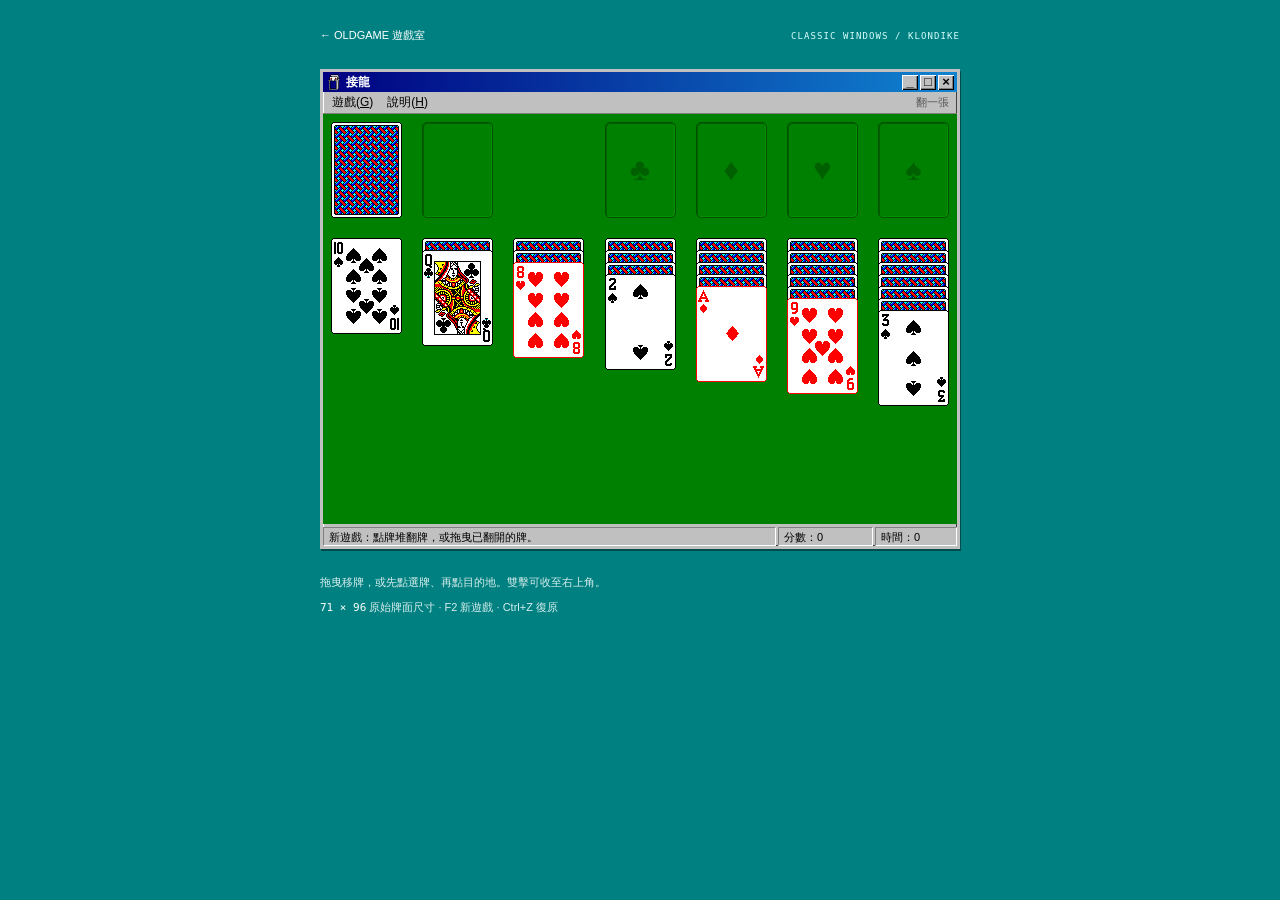
==== SOL/index.html @ 097d1b7d "Add classic Windows-style Solitaire with supplied card artwork" ====
<!doctype html>
<html lang="zh-Hant"><meta charset="utf-8"><meta name="viewport" content="width=device-width,initial-scale=1"><meta name="theme-color" content="#008080"><meta name="description" content="接龍：使用原始 71×96 牌面，重現 Windows 經典 Klondike 接龍。"><title>接龍 · OLDGAME</title><link rel="icon" href="assets/SOL_CARDPIC/Icon_1116.ico"><link rel="stylesheet" href="style.css?v=1">
<main><div class="desktop-top"><a href="../">← OLDGAME 遊戲室</a><span>CLASSIC WINDOWS / KLONDIKE</span></div>
<div class="window-viewport"><section class="window" aria-label="接龍遊戲視窗"><header class="titlebar"><img src="assets/SOL_CARDPIC/Icon_1116.ico" width="16" height="16" alt=""><h1>接龍</h1><div class="window-controls"><button id="minimize" aria-label="最小化">_</button><button id="maximize" aria-label="放大視窗" aria-pressed="false">□</button><a href="../" aria-label="關閉並回遊戲室">×</a></div></header>
<nav class="menubar" aria-label="接龍選單"><div class="menu-wrap"><button id="game-menu" aria-expanded="false" aria-controls="game-options">遊戲(<u>G</u>)</button><div class="menu" id="game-options" hidden><button id="new-game">新遊戲<span>F2</span></button><button id="undo">復原<span>Ctrl+Z</span></button><hr><button id="draw-one" aria-pressed="true">✓ 翻一張</button><button id="draw-three" aria-pressed="false">　翻三張</button><hr><button id="backs">牌背圖案…</button><button id="auto">自動收牌</button><hr><a href="../">回到 OLDGAME</a></div></div><button id="help">說明(<u>H</u>)</button><span id="draw-label">翻一張</span></nav>
<div id="board" class="board" role="group" aria-label="接龍牌桌"></div><footer class="statusbar"><span id="message" role="status" aria-live="polite">按一下牌堆翻牌。</span><span id="score">分數：0</span><span id="time">時間：0</span></footer></section></div>
<div class="desktop-bottom"><p>拖曳移牌，或先點選牌、再點目的地。雙擊可收至右上角。</p><p><span>71 × 96</span> 原始牌面尺寸 · F2 新遊戲 · Ctrl+Z 復原</p><button id="restore" hidden>還原接龍視窗</button></div>
</main><dialog id="help-dialog"><div class="dialog-title">接龍說明<button data-close="help-dialog" aria-label="關閉說明">×</button></div><div class="dialog-body"><h2>經典 Klondike 接龍</h2><p>將所有牌移到右上方四個花色牌堆，由 A 排到 K。</p><p>下方七欄依<strong>紅黑交錯、由大到小</strong>排列。可以搬動整段已翻開且順序正確的牌。空欄只能放 K。</p><p>點左上角翻牌；牌堆用完後可循環重發。雙擊牌可自動移到花色牌堆，也能點選牌後再點目的地。</p><p>遊戲選單可選翻一張／翻三張、復原、牌背與自動收牌。這是一般隨機發牌，不保證每局可解。</p><button data-close="help-dialog">確定</button></div></dialog>
<dialog id="backs-dialog"><div class="dialog-title">牌背圖案<button data-close="backs-dialog" aria-label="關閉牌背選擇">×</button></div><div class="dialog-body"><p>選擇你喜歡的經典牌背：</p><div id="back-choices"></div><button data-close="backs-dialog">確定</button></div></dialog>
<dialog id="win-dialog"><div class="dialog-title">接龍<button data-close="win-dialog" aria-label="關閉過關訊息">×</button></div><div class="dialog-body"><h2>恭喜，你贏了！</h2><p id="win-summary"></p><button id="win-new">再玩一局</button><button data-close="win-dialog">留在牌桌</button></div></dialog>
<script src="logic.js?v=1"></script><script src="game.js?v=1"></script></html>
---- SOL/style.css ----
:root{font-family:Tahoma,"Microsoft JhengHei",sans-serif;color:#000;background:#008080;color-scheme:light}*{box-sizing:border-box}body{margin:0;min-height:100svh}button,a{-webkit-tap-highlight-color:transparent}button{font:12px Tahoma,"Microsoft JhengHei",sans-serif;color:#000;cursor:pointer}button:focus-visible,a:focus-visible{outline:1px dotted #000;outline-offset:-4px}main{padding:28px 12px}.desktop-top{max-width:640px;margin:0 auto 24px;display:flex;justify-content:space-between;align-items:center;font-size:11px;color:#d9ffff}.desktop-top a{color:#fff;text-decoration:none}.desktop-top span{font:9px monospace;letter-spacing:.12em}.window-viewport{width:100%;overflow-x:auto;padding:2px 0 6px}.window{width:640px;margin:0 auto;border:3px solid #c0c0c0;box-shadow:inset 1px 1px white,inset -1px -1px #404040,1px 2px 0 #004c4c;background:#c0c0c0;padding:0}.titlebar{height:20px;background:linear-gradient(90deg,#000080,#1084d0);color:#fff;display:flex;align-items:center;padding:2px 3px;gap:4px}.titlebar h1{margin:0;font-size:12px;line-height:16px;font-weight:700;flex:1}.window-controls{display:flex;gap:2px}.window-controls button,.window-controls a{width:16px;height:15px;background:#c0c0c0;border:0;box-shadow:inset 1px 1px white,inset -1px -1px #000,inset -2px -2px #808080;display:grid;place-items:center;text-decoration:none;color:#000;font:bold 13px/12px Arial;padding:0}.menubar{height:22px;display:flex;align-items:center;position:relative;z-index:80;padding-left:2px;border-bottom:1px solid #808080}.menubar>button,.menubar .menu-wrap>button{height:20px;padding:0 7px;border:0;background:transparent}.menubar>button:hover,.menu-wrap>button:hover,.menu-wrap>button[aria-expanded="true"]{background:#000080;color:white}.menubar>span{margin-left:auto;font-size:11px;color:#555;margin-right:8px}.menu-wrap{position:relative}.menu{position:absolute;top:21px;left:0;width:190px;padding:3px;background:#c0c0c0;border:2px outset #eee;box-shadow:2px 2px #0005}.menu[hidden]{display:none}.menu button,.menu a{display:block;text-align:left;width:100%;background:none;border:0;padding:6px 15px;color:#000;font:12px Tahoma,"Microsoft JhengHei",sans-serif;text-decoration:none}.menu button:hover,.menu a:hover{background:navy;color:#fff}.menu button:disabled{color:#808080;background:none;cursor:default}.menu button span{float:right;font-size:11px}.menu hr{border:0;border-top:1px solid #808080;border-bottom:1px solid white;margin:3px 1px}.board{position:relative;min-height:410px;background:#008000;isolation:isolate;touch-action:pan-y}.slot,.card{position:absolute;width:71px;height:96px;border:0;padding:0;border-radius:0;background:transparent;user-select:none;-webkit-user-select:none}.slot{border:1px solid #005000;border-radius:5px;box-shadow:inset 1px 1px #006000,inset -1px -1px #009000;color:#006000;font:bold 31px Georgia;cursor:pointer}.slot.stock-empty{background:url('assets/SOL_CARDPIC/Card_Bitmap_68.png') center/71px 96px no-repeat;border:0;box-shadow:none}.card{cursor:grab;touch-action:none}.card.down{cursor:default}.card img{width:71px;height:96px;display:block;pointer-events:none;image-rendering:pixelated}.card.selected img{filter:invert(1)}.card.selected:after{content:"";position:absolute;inset:0;border:2px solid #ffff80;border-radius:4px;pointer-events:none}.card.drag-source{opacity:.24}.card:focus-visible{outline:2px dotted yellow;outline-offset:-3px}.statusbar{display:flex;gap:2px;height:22px;padding-top:3px;font-size:11px}.statusbar>span{border:1px solid;border-color:#808080 #fff #fff #808080;padding:2px 5px;white-space:nowrap}.statusbar #message{flex:1;overflow:hidden;text-overflow:ellipsis}.statusbar #score{width:95px}.statusbar #time{width:82px}.desktop-bottom{max-width:640px;margin:18px auto;color:#d9eeee;font-size:11px;line-height:1.7}.desktop-bottom p{margin:6px 0}.desktop-bottom span{font-family:monospace;color:white}.desktop-bottom button{padding:8px 14px;background:#c0c0c0;border:2px outset white}.drag-ghost{position:fixed;z-index:1000;pointer-events:none;width:71px}.drag-ghost img{position:absolute;width:71px;height:96px;image-rendering:pixelated;filter:drop-shadow(2px 3px 1px #0006)}dialog{width:min(460px,calc(100vw - 24px));border:3px outset #ddd;padding:0;background:#c0c0c0;color:black;font-size:12px;font-family:Tahoma,"Microsoft JhengHei",sans-serif;box-shadow:3px 4px #0005}dialog::backdrop{background:#0005}.dialog-title{background:navy;color:white;display:flex;justify-content:space-between;align-items:center;padding:3px 4px;font-weight:bold;font-size:12px}.dialog-title button{background:#c0c0c0;border:2px outset #eee;width:18px;height:17px;padding:0;font:700 13px Arial}.dialog-body{padding:16px;line-height:1.8}.dialog-body h2{font-size:17px}.dialog-body>button{min-width:85px;border:2px outset #eee;background:#c0c0c0;padding:4px 12px;margin:10px 6px 0 0}.dialog-body>button:active{border-style:inset}#back-choices{display:grid;grid-template-columns:repeat(auto-fit,71px);gap:8px;margin:12px 0}#back-choices button{width:71px;height:96px;padding:0;border:0;background:none}#back-choices img{display:block;width:71px;height:96px;image-rendering:pixelated}#back-choices button[aria-pressed="true"]{outline:3px solid navy;outline-offset:2px}.window.maximized{width:max(640px,calc(100vw - 30px))}.window.maximized .board{min-height:max(410px,calc(100svh - 185px))}@media(max-width:680px){main{padding:18px 8px}.desktop-top{margin-bottom:16px}.desktop-top span{font-size:7px}.window{margin-left:0}.desktop-bottom{font-size:10px}.window-viewport{scrollbar-color:#c0c0c0 #006060}}
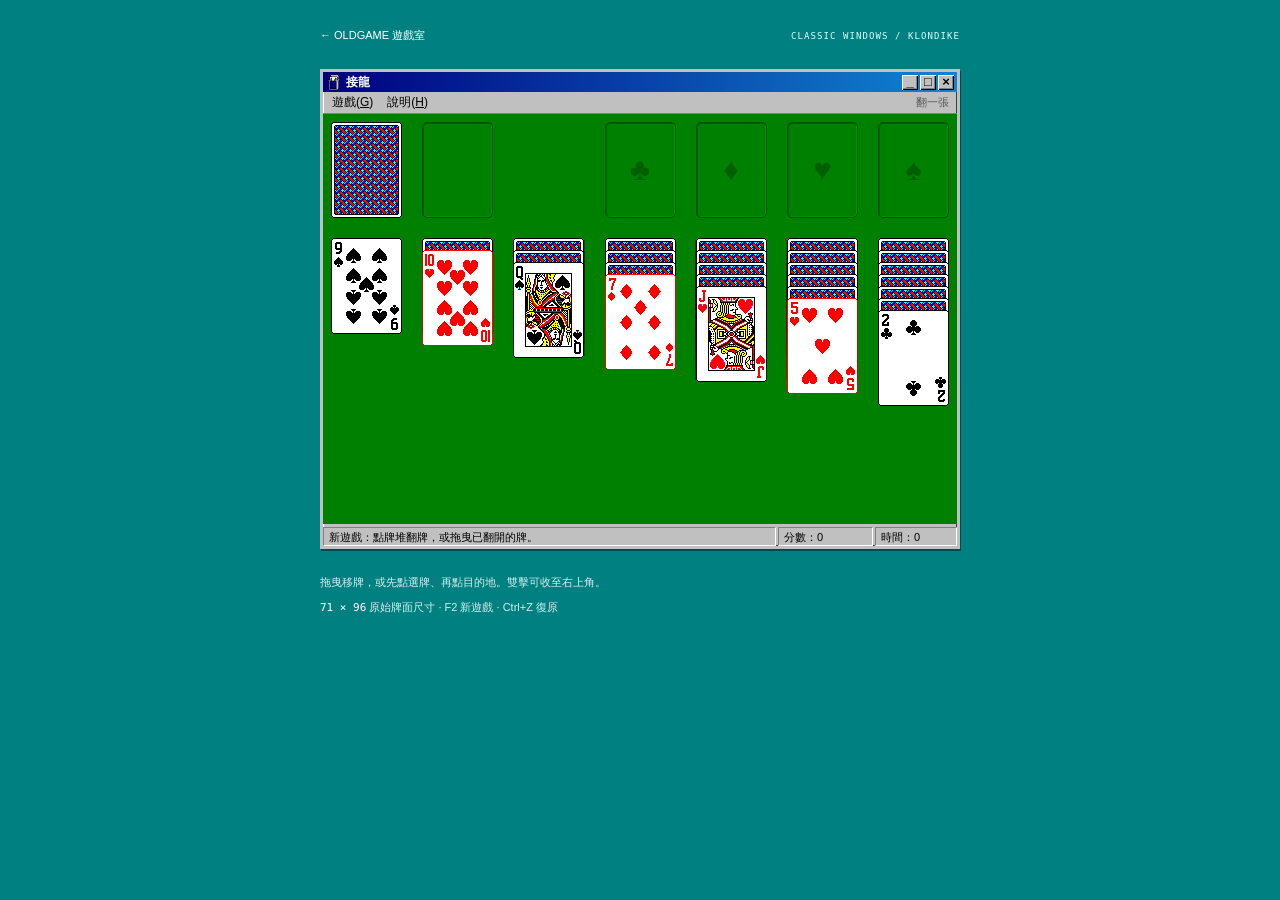
==== commit 97d12db7: "Add direct finish, classic victory animation and smoother card dragging" ====
--- a/SOL/index.html
+++ b/SOL/index.html
@@ -1,11 +1,11 @@
 <!doctype html>
-<html lang="zh-Hant"><meta charset="utf-8"><meta name="viewport" content="width=device-width,initial-scale=1"><meta name="theme-color" content="#008080"><meta name="description" content="接龍：使用原始 71×96 牌面，重現 Windows 經典 Klondike 接龍。"><title>接龍 · OLDGAME</title><link rel="icon" href="assets/SOL_CARDPIC/Icon_1116.ico"><link rel="stylesheet" href="style.css?v=1">
+<html lang="zh-Hant"><meta charset="utf-8"><meta name="viewport" content="width=device-width,initial-scale=1"><meta name="theme-color" content="#008080"><meta name="description" content="接龍：使用原始 71×96 牌面，重現 Windows 經典 Klondike 接龍。"><title>接龍 · OLDGAME</title><link rel="icon" href="assets/SOL_CARDPIC/Icon_1116.ico"><link rel="stylesheet" href="style.css?v=complete-3">
 <main><div class="desktop-top"><a href="../">← OLDGAME 遊戲室</a><span>CLASSIC WINDOWS / KLONDIKE</span></div>
 <div class="window-viewport"><section class="window" aria-label="接龍遊戲視窗"><header class="titlebar"><img src="assets/SOL_CARDPIC/Icon_1116.ico" width="16" height="16" alt=""><h1>接龍</h1><div class="window-controls"><button id="minimize" aria-label="最小化">_</button><button id="maximize" aria-label="放大視窗" aria-pressed="false">□</button><a href="../" aria-label="關閉並回遊戲室">×</a></div></header>
-<nav class="menubar" aria-label="接龍選單"><div class="menu-wrap"><button id="game-menu" aria-expanded="false" aria-controls="game-options">遊戲(<u>G</u>)</button><div class="menu" id="game-options" hidden><button id="new-game">新遊戲<span>F2</span></button><button id="undo">復原<span>Ctrl+Z</span></button><hr><button id="draw-one" aria-pressed="true">✓ 翻一張</button><button id="draw-three" aria-pressed="false">　翻三張</button><hr><button id="backs">牌背圖案…</button><button id="auto">自動收牌</button><hr><a href="../">回到 OLDGAME</a></div></div><button id="help">說明(<u>H</u>)</button><span id="draw-label">翻一張</span></nav>
+<nav class="menubar" aria-label="接龍選單"><div class="menu-wrap"><button id="game-menu" aria-expanded="false" aria-controls="game-options">遊戲(<u>G</u>)</button><div class="menu" id="game-options" hidden><button id="new-game">新遊戲<span>F2</span></button><button id="undo">復原<span>Ctrl+Z</span></button><hr><button id="draw-one" aria-pressed="true">✓ 翻一張</button><button id="draw-three" aria-pressed="false">　翻三張</button><hr><button id="backs">牌背圖案…</button><button id="auto">自動收牌</button><hr><a href="../">回到 OLDGAME</a></div></div><button id="help">說明(<u>H</u>)</button><button id="complete" hidden>直接完成</button><button id="skip-animation" hidden>略過動畫</button><span id="draw-label">翻一張</span></nav>
 <div id="board" class="board" role="group" aria-label="接龍牌桌"></div><footer class="statusbar"><span id="message" role="status" aria-live="polite">按一下牌堆翻牌。</span><span id="score">分數：0</span><span id="time">時間：0</span></footer></section></div>
 <div class="desktop-bottom"><p>拖曳移牌，或先點選牌、再點目的地。雙擊可收至右上角。</p><p><span>71 × 96</span> 原始牌面尺寸 · F2 新遊戲 · Ctrl+Z 復原</p><button id="restore" hidden>還原接龍視窗</button></div>
-</main><dialog id="help-dialog"><div class="dialog-title">接龍說明<button data-close="help-dialog" aria-label="關閉說明">×</button></div><div class="dialog-body"><h2>經典 Klondike 接龍</h2><p>將所有牌移到右上方四個花色牌堆，由 A 排到 K。</p><p>下方七欄依<strong>紅黑交錯、由大到小</strong>排列。可以搬動整段已翻開且順序正確的牌。空欄只能放 K。</p><p>點左上角翻牌；牌堆用完後可循環重發。雙擊牌可自動移到花色牌堆，也能點選牌後再點目的地。</p><p>遊戲選單可選翻一張／翻三張、復原、牌背與自動收牌。這是一般隨機發牌，不保證每局可解。</p><button data-close="help-dialog">確定</button></div></dialog>
+</main><dialog id="help-dialog"><div class="dialog-title">接龍說明<button data-close="help-dialog" aria-label="關閉說明">×</button></div><div class="dialog-body"><h2>經典 Klondike 接龍</h2><p>將所有牌移到右上方四個花色牌堆，由 A 排到 K。</p><p>下方七欄依<strong>紅黑交錯、由大到小</strong>排列。可以搬動整段已翻開且順序正確的牌。空欄只能放 K。</p><p>點左上角翻牌；牌堆用完後可循環重發。雙擊牌可自動移到花色牌堆，也能點選牌後再點目的地。</p><p>下方牌全部翻正面、左上抽牌庫用完時，會出現「直接完成」按鈕；翻出牌區若仍有牌也會一起處理。遊戲選單可選翻一張／翻三張、復原、牌背與自動收牌。這是一般隨機發牌，不保證每局可解。</p><button data-close="help-dialog">確定</button></div></dialog>
 <dialog id="backs-dialog"><div class="dialog-title">牌背圖案<button data-close="backs-dialog" aria-label="關閉牌背選擇">×</button></div><div class="dialog-body"><p>選擇你喜歡的經典牌背：</p><div id="back-choices"></div><button data-close="backs-dialog">確定</button></div></dialog>
 <dialog id="win-dialog"><div class="dialog-title">接龍<button data-close="win-dialog" aria-label="關閉過關訊息">×</button></div><div class="dialog-body"><h2>恭喜，你贏了！</h2><p id="win-summary"></p><button id="win-new">再玩一局</button><button data-close="win-dialog">留在牌桌</button></div></dialog>
-<script src="logic.js?v=1"></script><script src="game.js?v=1"></script></html>
+<script src="logic.js?v=complete-3"></script><script src="effects.js?v=complete-3"></script><script src="game.js?v=complete-3"></script></html>
--- a/SOL/style.css
+++ b/SOL/style.css
@@ -1 +1,7 @@
 :root{font-family:Tahoma,"Microsoft JhengHei",sans-serif;color:#000;background:#008080;color-scheme:light}*{box-sizing:border-box}body{margin:0;min-height:100svh}button,a{-webkit-tap-highlight-color:transparent}button{font:12px Tahoma,"Microsoft JhengHei",sans-serif;color:#000;cursor:pointer}button:focus-visible,a:focus-visible{outline:1px dotted #000;outline-offset:-4px}main{padding:28px 12px}.desktop-top{max-width:640px;margin:0 auto 24px;display:flex;justify-content:space-between;align-items:center;font-size:11px;color:#d9ffff}.desktop-top a{color:#fff;text-decoration:none}.desktop-top span{font:9px monospace;letter-spacing:.12em}.window-viewport{width:100%;overflow-x:auto;padding:2px 0 6px}.window{width:640px;margin:0 auto;border:3px solid #c0c0c0;box-shadow:inset 1px 1px white,inset -1px -1px #404040,1px 2px 0 #004c4c;background:#c0c0c0;padding:0}.titlebar{height:20px;background:linear-gradient(90deg,#000080,#1084d0);color:#fff;display:flex;align-items:center;padding:2px 3px;gap:4px}.titlebar h1{margin:0;font-size:12px;line-height:16px;font-weight:700;flex:1}.window-controls{display:flex;gap:2px}.window-controls button,.window-controls a{width:16px;height:15px;background:#c0c0c0;border:0;box-shadow:inset 1px 1px white,inset -1px -1px #000,inset -2px -2px #808080;display:grid;place-items:center;text-decoration:none;color:#000;font:bold 13px/12px Arial;padding:0}.menubar{height:22px;display:flex;align-items:center;position:relative;z-index:80;padding-left:2px;border-bottom:1px solid #808080}.menubar>button,.menubar .menu-wrap>button{height:20px;padding:0 7px;border:0;background:transparent}.menubar>button:hover,.menu-wrap>button:hover,.menu-wrap>button[aria-expanded="true"]{background:#000080;color:white}.menubar>span{margin-left:auto;font-size:11px;color:#555;margin-right:8px}.menu-wrap{position:relative}.menu{position:absolute;top:21px;left:0;width:190px;padding:3px;background:#c0c0c0;border:2px outset #eee;box-shadow:2px 2px #0005}.menu[hidden]{display:none}.menu button,.menu a{display:block;text-align:left;width:100%;background:none;border:0;padding:6px 15px;color:#000;font:12px Tahoma,"Microsoft JhengHei",sans-serif;text-decoration:none}.menu button:hover,.menu a:hover{background:navy;color:#fff}.menu button:disabled{color:#808080;background:none;cursor:default}.menu button span{float:right;font-size:11px}.menu hr{border:0;border-top:1px solid #808080;border-bottom:1px solid white;margin:3px 1px}.board{position:relative;min-height:410px;background:#008000;isolation:isolate;touch-action:pan-y}.slot,.card{position:absolute;width:71px;height:96px;border:0;padding:0;border-radius:0;background:transparent;user-select:none;-webkit-user-select:none}.slot{border:1px solid #005000;border-radius:5px;box-shadow:inset 1px 1px #006000,inset -1px -1px #009000;color:#006000;font:bold 31px Georgia;cursor:pointer}.slot.stock-empty{background:url('assets/SOL_CARDPIC/Card_Bitmap_68.png') center/71px 96px no-repeat;border:0;box-shadow:none}.card{cursor:grab;touch-action:none}.card.down{cursor:default}.card img{width:71px;height:96px;display:block;pointer-events:none;image-rendering:pixelated}.card.selected img{filter:invert(1)}.card.selected:after{content:"";position:absolute;inset:0;border:2px solid #ffff80;border-radius:4px;pointer-events:none}.card.drag-source{opacity:.24}.card:focus-visible{outline:2px dotted yellow;outline-offset:-3px}.statusbar{display:flex;gap:2px;height:22px;padding-top:3px;font-size:11px}.statusbar>span{border:1px solid;border-color:#808080 #fff #fff #808080;padding:2px 5px;white-space:nowrap}.statusbar #message{flex:1;overflow:hidden;text-overflow:ellipsis}.statusbar #score{width:95px}.statusbar #time{width:82px}.desktop-bottom{max-width:640px;margin:18px auto;color:#d9eeee;font-size:11px;line-height:1.7}.desktop-bottom p{margin:6px 0}.desktop-bottom span{font-family:monospace;color:white}.desktop-bottom button{padding:8px 14px;background:#c0c0c0;border:2px outset white}.drag-ghost{position:fixed;z-index:1000;pointer-events:none;width:71px}.drag-ghost img{position:absolute;width:71px;height:96px;image-rendering:pixelated;filter:drop-shadow(2px 3px 1px #0006)}dialog{width:min(460px,calc(100vw - 24px));border:3px outset #ddd;padding:0;background:#c0c0c0;color:black;font-size:12px;font-family:Tahoma,"Microsoft JhengHei",sans-serif;box-shadow:3px 4px #0005}dialog::backdrop{background:#0005}.dialog-title{background:navy;color:white;display:flex;justify-content:space-between;align-items:center;padding:3px 4px;font-weight:bold;font-size:12px}.dialog-title button{background:#c0c0c0;border:2px outset #eee;width:18px;height:17px;padding:0;font:700 13px Arial}.dialog-body{padding:16px;line-height:1.8}.dialog-body h2{font-size:17px}.dialog-body>button{min-width:85px;border:2px outset #eee;background:#c0c0c0;padding:4px 12px;margin:10px 6px 0 0}.dialog-body>button:active{border-style:inset}#back-choices{display:grid;grid-template-columns:repeat(auto-fit,71px);gap:8px;margin:12px 0}#back-choices button{width:71px;height:96px;padding:0;border:0;background:none}#back-choices img{display:block;width:71px;height:96px;image-rendering:pixelated}#back-choices button[aria-pressed="true"]{outline:3px solid navy;outline-offset:2px}.window.maximized{width:max(640px,calc(100vw - 30px))}.window.maximized .board{min-height:max(410px,calc(100svh - 185px))}@media(max-width:680px){main{padding:18px 8px}.desktop-top{margin-bottom:16px}.desktop-top span{font-size:7px}.window{margin-left:0}.desktop-bottom{font-size:10px}.window-viewport{scrollbar-color:#c0c0c0 #006060}}
+
+html,body,body *{-webkit-user-select:none;user-select:none;-webkit-touch-callout:none}img,a{-webkit-user-drag:none}#complete[hidden]{display:none}#complete{font-weight:bold;color:#000080;border:1px outset #fff;background:#dfdfdf;margin-left:10px}#complete:hover{background:#000080;color:#fff}
+
+.card{transition:transform 110ms ease-out;will-change:transform}.card.drag-source{opacity:1;visibility:hidden}.drag-ghost{top:0;left:0;will-change:transform;contain:layout style}.drag-ghost img{filter:none}body.dragging,body.dragging *{cursor:grabbing!important}.victory-canvas{position:absolute;inset:0;width:100%;height:100%;z-index:70;touch-action:none;cursor:pointer;image-rendering:pixelated}#skip-animation[hidden]{display:none}#skip-animation{color:navy;font-weight:bold}@media(prefers-reduced-motion:reduce){.card{transition:none}}
+
+#skip-animation:hover{color:white}
